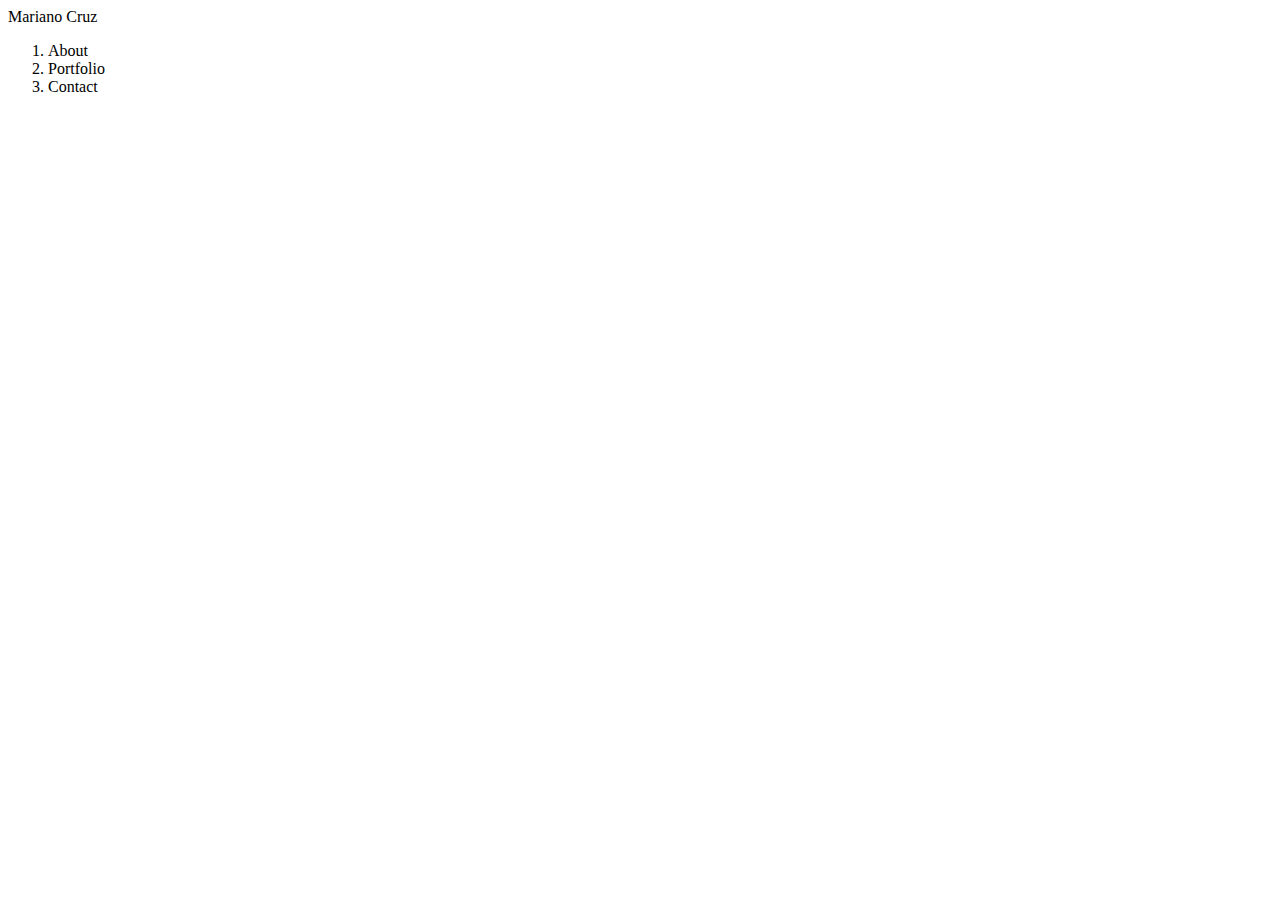
==== index.html @ 029cffce "Made some changes to the index" ====
<!DOCTYPE html>
<html lang="en">
<head>
    <meta charset="UTF-8">
    <meta name="viewport" content="width=device-width, initial-scale=1.0">
    <meta http-equiv="X-UA-Compatible" content="ie=edge">
    <link rel="stylesheet" type="text/css" href="assets/css/style.css">
    <title>Document</title>
</head>
<body>
    <header>Mariano Cruz</header>
    <ol>
        <li>About</li>
        <li>Portfolio</li>
        <li>Contact</li>
    </ol>
</body>
</html>
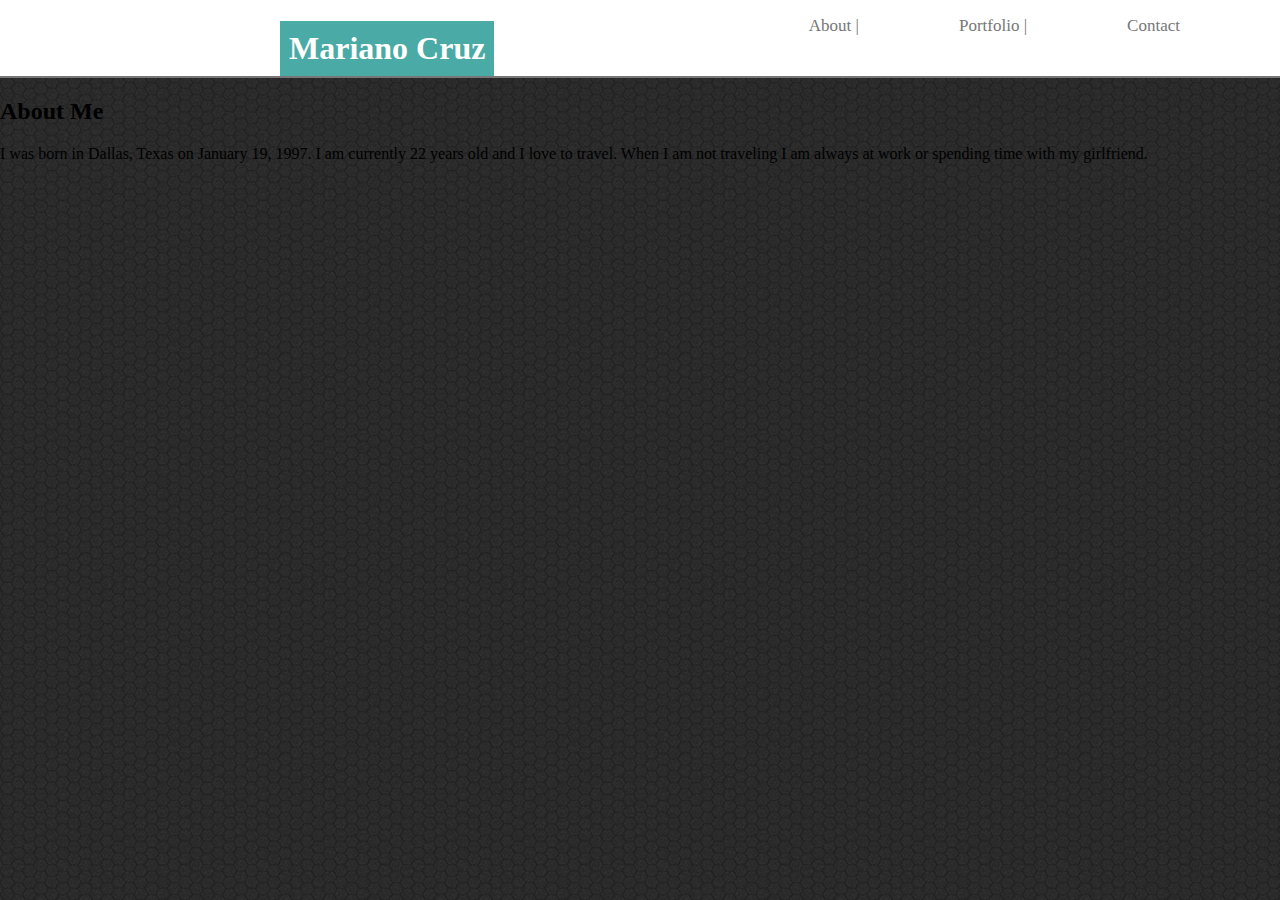
==== commit 57524b90: "Added header, and a background image" ====
--- a/index.html
+++ b/index.html
@@ -5,14 +5,29 @@
     <meta name="viewport" content="width=device-width, initial-scale=1.0">
     <meta http-equiv="X-UA-Compatible" content="ie=edge">
     <link rel="stylesheet" type="text/css" href="assets/css/style.css">
-    <title>Document</title>
+    <title>My Portfolio</title>
 </head>
 <body>
-    <header>Mariano Cruz</header>
-    <ol>
-        <li>About</li>
-        <li>Portfolio</li>
-        <li>Contact</li>
-    </ol>
+    <header>
+        <h1 class="logo">Mariano Cruz</h1>
+        <div class="top-nav">
+            <ul>
+                <li><a href="#">Contact  </a></li>
+                <li><a href="#">Portfolio        |</a></li>
+                <li><a href="#">About | </a></li>
+            </ul>
+        </div>
+    </header>
+
+    <h2>About Me</h2>
+    <section>
+    <div class="center-background">
+    </div>
+    <p>I was born in Dallas, Texas on January 19, 1997. I am currently 22 years old and I love to travel.
+        When I am not traveling I am always at work or spending time with my girlfriend.  
+
+    </p>
+    </section>
+
 </body>
 </html>--- a/assets/css/style.css
+++ b/assets/css/style.css
@@ -0,0 +1,39 @@
+body {
+    background-image: url(/images/dark-honeycomb.png);
+    margin: 0;
+}
+
+
+.logo {
+    position: fixed;
+    float: left;
+    background: #4aaaa5;
+    margin-left: 280px;
+    padding: 9px;
+    color: white;
+    font-size: 2em;
+    text-align: center;
+    font-family: Georgia, 'Times New Roman', Times, serif;
+}
+
+.top-nav {
+    overflow: hidden;
+    background: white;
+    border-bottom: 2px solid #777777;
+}
+
+li {
+    float: right;
+    color: #777777;
+    padding-right: 100px;
+    padding-bottom: 40px;
+    display: inline;
+    font-size: 17px;
+    font-family: Georgia, 'Times New Roman', Times, serif;
+}
+
+a {
+    color: inherit;
+    text-decoration: none;
+}
+
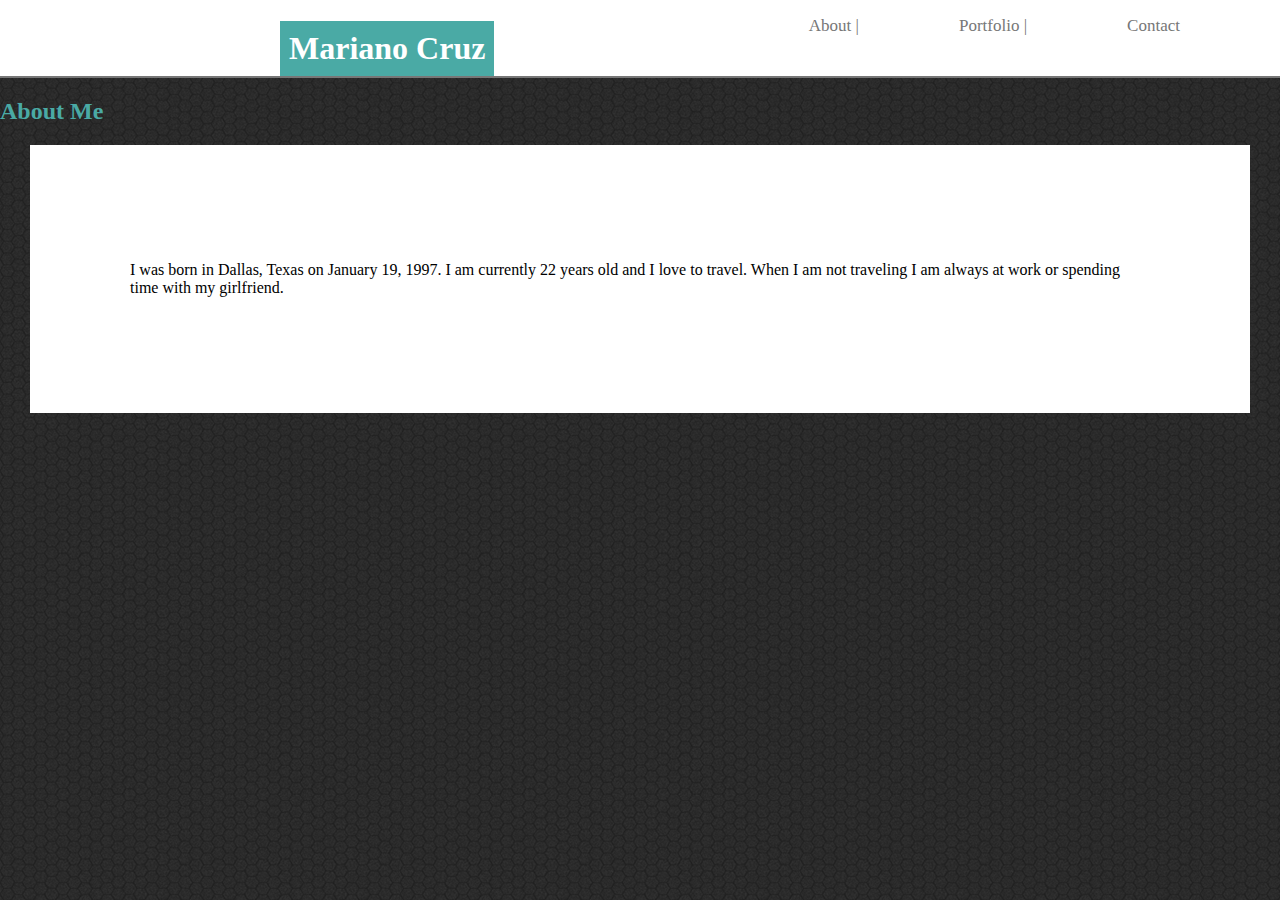
==== commit 0856cdb4: "Added the center text box" ====
--- a/index.html
+++ b/index.html
@@ -21,12 +21,12 @@
 
     <h2>About Me</h2>
     <section>
-    <div class="center-background">
+    <div class="center-text">
+        <p>I was born in Dallas, Texas on January 19, 1997. I am currently 22 years old and I love to travel.
+                    When I am not traveling I am always at work or spending time with my girlfriend.  
+            
+         </p>
     </div>
-    <p>I was born in Dallas, Texas on January 19, 1997. I am currently 22 years old and I love to travel.
-        When I am not traveling I am always at work or spending time with my girlfriend.  
-
-    </p>
     </section>
 
 </body>
--- a/assets/css/style.css
+++ b/assets/css/style.css
@@ -37,3 +37,16 @@
     text-decoration: none;
 }
 
+h2 {
+    float: left;
+    color: #4aaaa5;
+    
+}
+
+.center-text {
+    float: left;
+    background-color: white;
+    padding: 100px;
+    margin-right: 30px;
+    margin-left: 30px;
+}
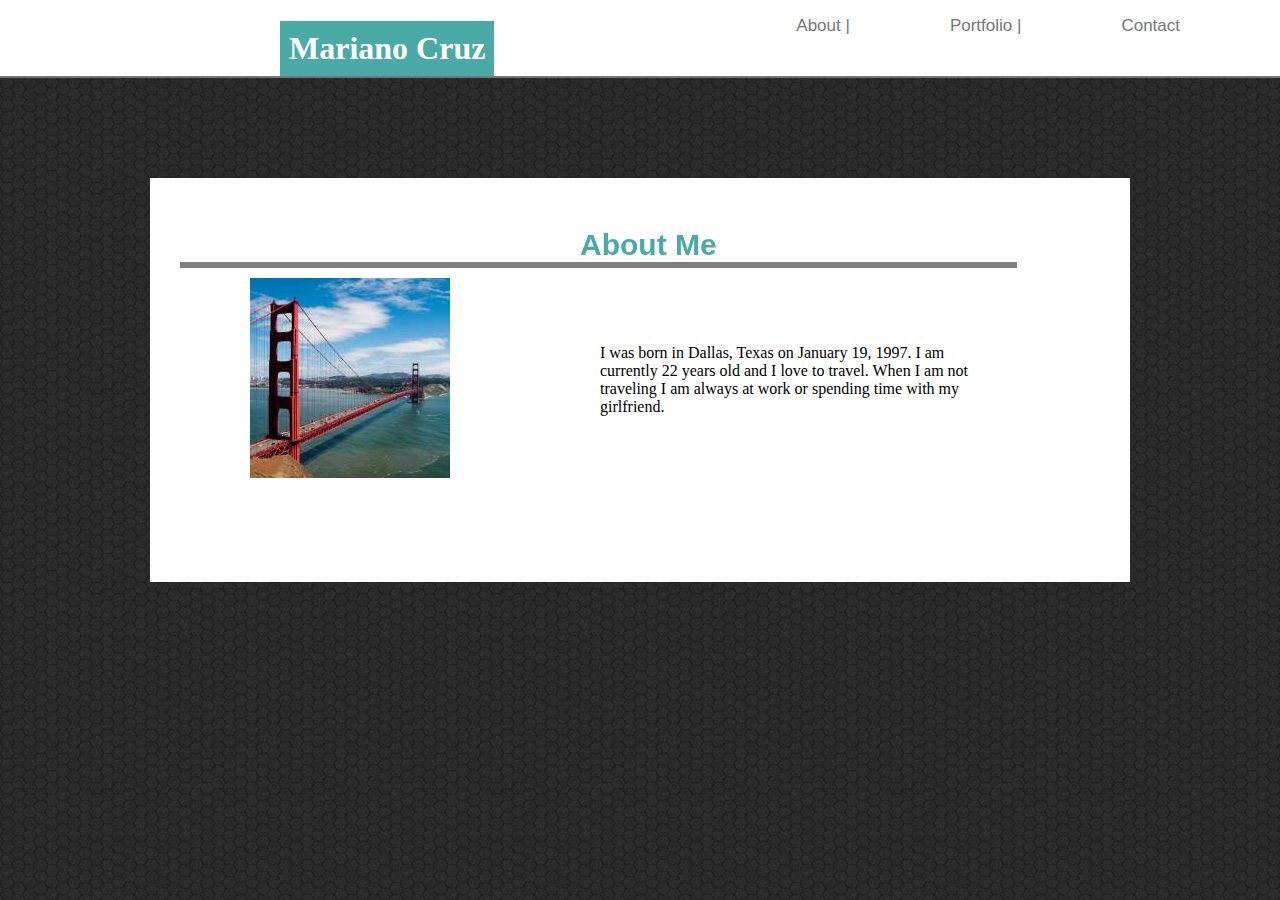
==== commit c9652c2c: "added footer and image" ====
--- a/index.html
+++ b/index.html
@@ -21,6 +21,12 @@
 
     <h2>About Me</h2>
     <section>
+        <div class="city-image">
+        <img src="images/City image.jpg">
+        </div>
+    </section>
+
+    <section>
     <div class="center-text">
         <p>I was born in Dallas, Texas on January 19, 1997. I am currently 22 years old and I love to travel.
                     When I am not traveling I am always at work or spending time with my girlfriend.  
@@ -29,5 +35,12 @@
     </div>
     </section>
 
+    <section>
+        <div class="page-footer">
+        <footer>
+            Copyright &copy;
+        </footer>
+        </div>
+    </section>
 </body>
 </html>--- a/assets/css/style.css
+++ b/assets/css/style.css
@@ -1,6 +1,7 @@
 body {
     background-image: url(/images/dark-honeycomb.png);
     margin: 0;
+    overflow: auto;
 }
 
 
@@ -29,7 +30,7 @@
     padding-bottom: 40px;
     display: inline;
     font-size: 17px;
-    font-family: Georgia, 'Times New Roman', Times, serif;
+    font-family: 'Arial', 'Helvetica Neue', Helvetica, sans-serif;
 }
 
 a {
@@ -39,14 +40,46 @@
 
 h2 {
     float: left;
+    position: fixed;
+    margin-left: 180px;
+    font-size: 30px;
     color: #4aaaa5;
-    
+    padding-left: 400px;
+    padding-right: 300px;
+    margin-top: 150px;
+    font-family: 'Arial', 'Helvetica Neue', Helvetica, sans-serif;
+    border-bottom: 6px solid grey;
 }
 
 .center-text {
     float: left;
     background-color: white;
-    padding: 100px;
-    margin-right: 30px;
-    margin-left: 30px;
+    padding: 150px;
+    margin-right: 150px;
+    margin-left: 150px;
+    margin-top: 100px;
 }
+
+p {
+    margin-left: 300px;
+}
+
+.city-image {
+    position: fixed;
+    float: left;
+    margin-left: 250px;
+    margin-top: 200px;
+}
+
+.page-footer {
+    position: fixed;
+    color: #777777;
+    overflow: hidden;
+    margin-top: 836px;
+    padding-left: 600px;
+    padding-right: 6000px;
+    padding-bottom: 40px;
+    background-color: #666666;
+    text-align: center;
+    border-top: 7px solid #4aaaa5;
+}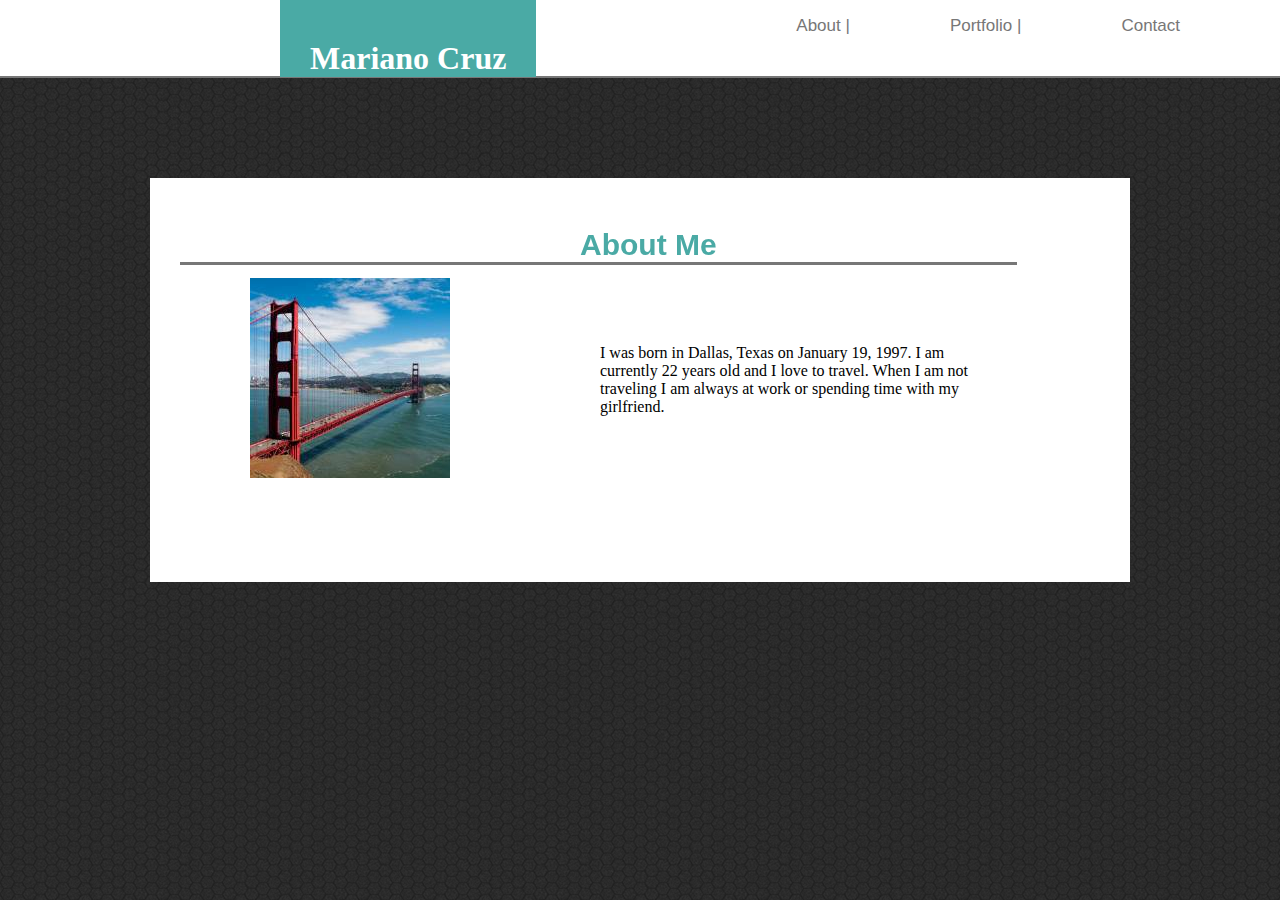
==== commit a5b4d1ee: "Added contact page and made some changes" ====
--- a/index.html
+++ b/index.html
@@ -5,6 +5,7 @@
     <meta name="viewport" content="width=device-width, initial-scale=1.0">
     <meta http-equiv="X-UA-Compatible" content="ie=edge">
     <link rel="stylesheet" type="text/css" href="assets/css/style.css">
+    <link rel="" type="text" href="contact.html">
     <title>My Portfolio</title>
 </head>
 <body>
@@ -13,13 +14,14 @@
         <div class="top-nav">
             <ul>
                 <li><a href="#">Contact  </a></li>
-                <li><a href="#">Portfolio        |</a></li>
+                <li><a href="#">Portfolio |</a></li>
                 <li><a href="#">About | </a></li>
             </ul>
         </div>
     </header>
 
     <h2>About Me</h2>
+
     <section>
         <div class="city-image">
         <img src="images/City image.jpg">
--- a/assets/css/style.css
+++ b/assets/css/style.css
@@ -1,5 +1,6 @@
 body {
     background-image: url(/images/dark-honeycomb.png);
+    height: 100%;
     margin: 0;
     overflow: auto;
 }
@@ -10,9 +11,12 @@
     float: left;
     background: #4aaaa5;
     margin-left: 280px;
-    padding: 9px;
+    margin-top: 0px;
+    padding-top: 40px;
+    padding-left: 30px;
+    padding-right: 30px;
     color: white;
-    font-size: 2em;
+    font-size: 32px;
     text-align: center;
     font-family: Georgia, 'Times New Roman', Times, serif;
 }
@@ -48,8 +52,9 @@
     padding-right: 300px;
     margin-top: 150px;
     font-family: 'Arial', 'Helvetica Neue', Helvetica, sans-serif;
-    border-bottom: 6px solid grey;
+    border-bottom: 3px solid #777777;
 }
+
 
 .center-text {
     float: left;
@@ -81,5 +86,5 @@
     padding-bottom: 40px;
     background-color: #666666;
     text-align: center;
-    border-top: 7px solid #4aaaa5;
-}+    border-top: 8px solid #4aaaa5;
+}
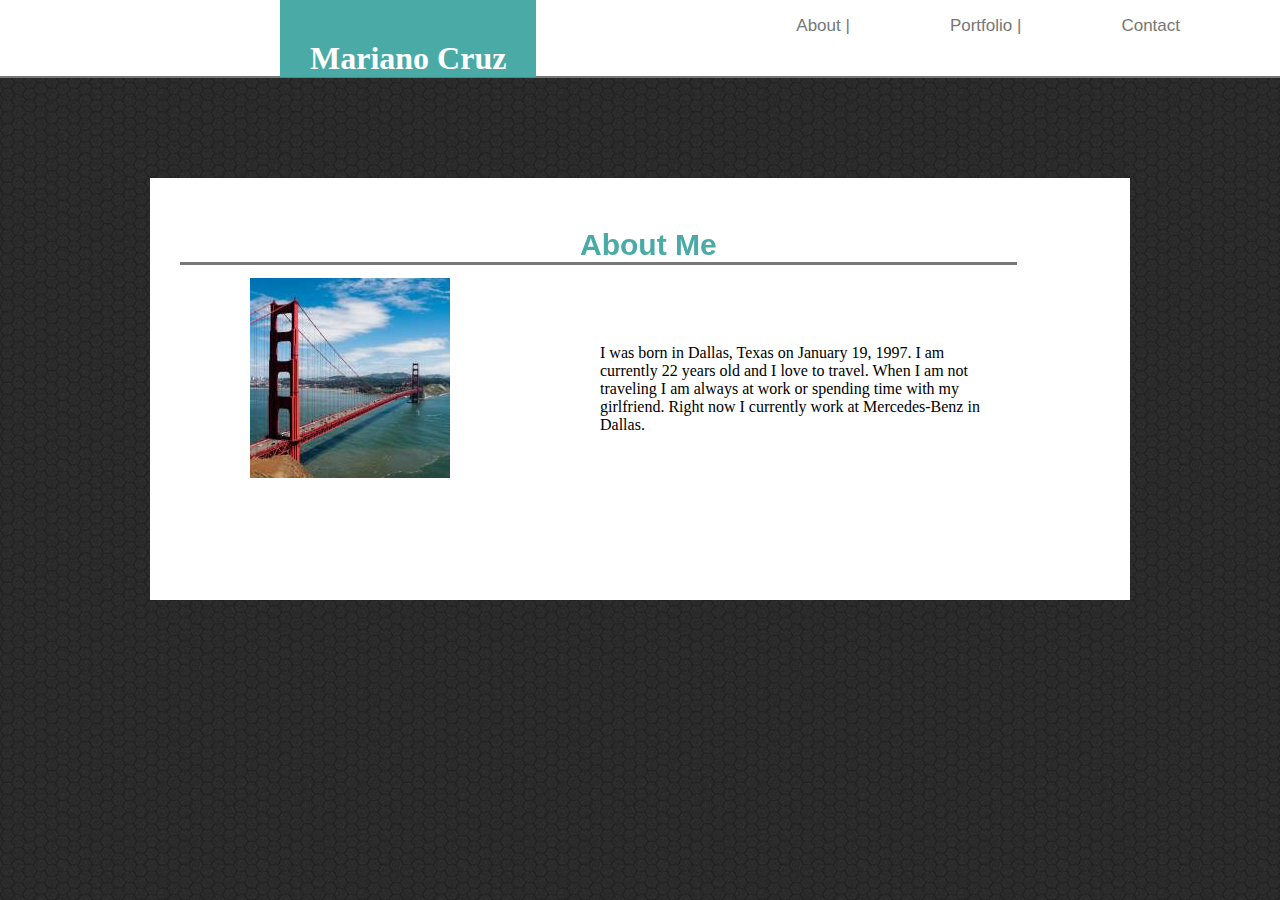
==== commit 07326786: "added new styles and fixed sticky footer" ====
--- a/index.html
+++ b/index.html
@@ -19,7 +19,7 @@
             </ul>
         </div>
     </header>
-
+    
     <h2>About Me</h2>
 
     <section>
@@ -32,7 +32,7 @@
     <div class="center-text">
         <p>I was born in Dallas, Texas on January 19, 1997. I am currently 22 years old and I love to travel.
                     When I am not traveling I am always at work or spending time with my girlfriend.  
-            
+                Right now I currently work at Mercedes-Benz in Dallas. 
          </p>
     </div>
     </section>
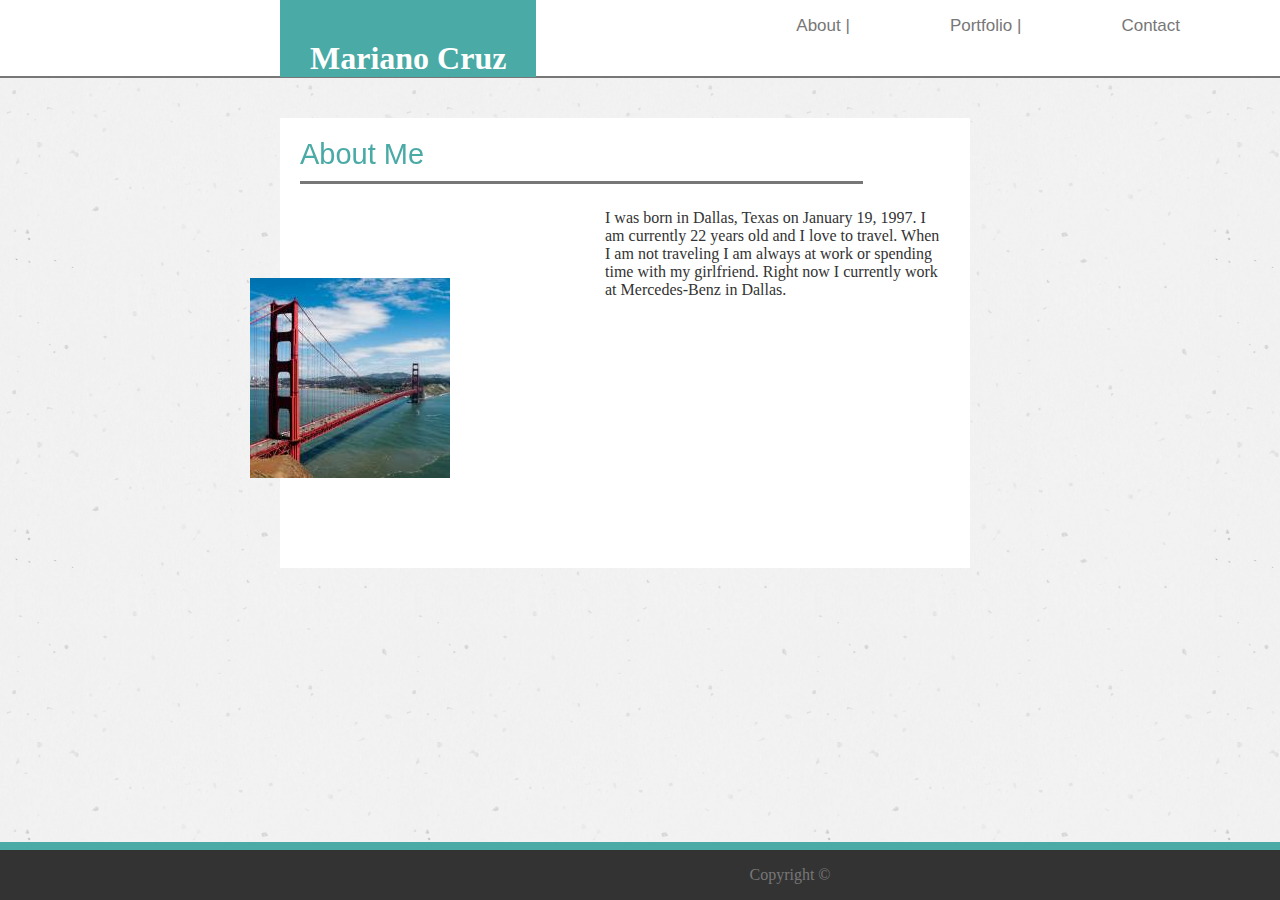
==== commit 7f12a9fc: "Fixed floats, box size, added forms, and fixed titles for the boxes" ====
--- a/index.html
+++ b/index.html
@@ -5,7 +5,6 @@
     <meta name="viewport" content="width=device-width, initial-scale=1.0">
     <meta http-equiv="X-UA-Compatible" content="ie=edge">
     <link rel="stylesheet" type="text/css" href="assets/css/style.css">
-    <link rel="" type="text" href="contact.html">
     <title>My Portfolio</title>
 </head>
 <body>
@@ -13,14 +12,18 @@
         <h1 class="logo">Mariano Cruz</h1>
         <div class="top-nav">
             <ul>
-                <li><a href="#">Contact  </a></li>
+                <li><a href="contact.html">Contact  </a></li>
                 <li><a href="#">Portfolio |</a></li>
                 <li><a href="#">About | </a></li>
             </ul>
         </div>
     </header>
     
-    <h2>About Me</h2>
+    <div class="clearfix">
+        <p class="boxtitle">
+            About Me
+        </p>
+    </div>
 
     <section>
         <div class="city-image">
@@ -38,11 +41,10 @@
     </section>
 
     <section>
-        <div class="page-footer">
-        <footer>
-            Copyright &copy;
-        </footer>
+        <div class="footer">
+            <p>Copyright &copy;</p>
         </div>
     </section>
+
 </body>
 </html>--- a/assets/css/style.css
+++ b/assets/css/style.css
@@ -1,5 +1,5 @@
 body {
-    background-image: url(/images/dark-honeycomb.png);
+    background-image: url(/images/vintage_speckles.png);
     height: 100%;
     margin: 0;
     overflow: auto;
@@ -19,6 +19,26 @@
     font-size: 32px;
     text-align: center;
     font-family: Georgia, 'Times New Roman', Times, serif;
+}
+
+.clearfix::after {
+    content: " ";
+    clear: both;
+    display: table;
+}
+
+.boxtitle {
+    position: fixed;
+    margin-left: 300px;
+    margin-top: 50px;
+    color: #4aaaa5;
+    font-size: 29px;
+    width: 44%;
+    padding: 10px 0px;
+    box-sizing: border-box;
+    border: none;
+    border-bottom: 3px solid #777777;
+    font-family: 'Arial', 'Helvetica Neue', Helvetica, sans-serif;
 }
 
 .top-nav {
@@ -45,12 +65,12 @@
 h2 {
     float: left;
     position: fixed;
-    margin-left: 180px;
     font-size: 30px;
     color: #4aaaa5;
-    padding-left: 400px;
-    padding-right: 300px;
-    margin-top: 150px;
+    padding-left: 0px;
+    padding-right: 800px;
+    margin-top: 145px;
+    margin-left: 250px;
     font-family: 'Arial', 'Helvetica Neue', Helvetica, sans-serif;
     border-bottom: 3px solid #777777;
 }
@@ -58,11 +78,13 @@
 
 .center-text {
     float: left;
+    width: 50%;
+    color: #333;
+    margin-left: 280px;
+    margin-top: 40px;
+    height: 300px;
+    padding: 75px 25px;
     background-color: white;
-    padding: 150px;
-    margin-right: 150px;
-    margin-left: 150px;
-    margin-top: 100px;
 }
 
 p {
@@ -76,15 +98,13 @@
     margin-top: 200px;
 }
 
-.page-footer {
+.footer {
     position: fixed;
+    left: 0;
+    bottom: 0;
+    width: 100%;
+    background-color: #333;
+    text-align: center;
     color: #777777;
-    overflow: hidden;
-    margin-top: 836px;
-    padding-left: 600px;
-    padding-right: 6000px;
-    padding-bottom: 40px;
-    background-color: #666666;
-    text-align: center;
     border-top: 8px solid #4aaaa5;
-}
+}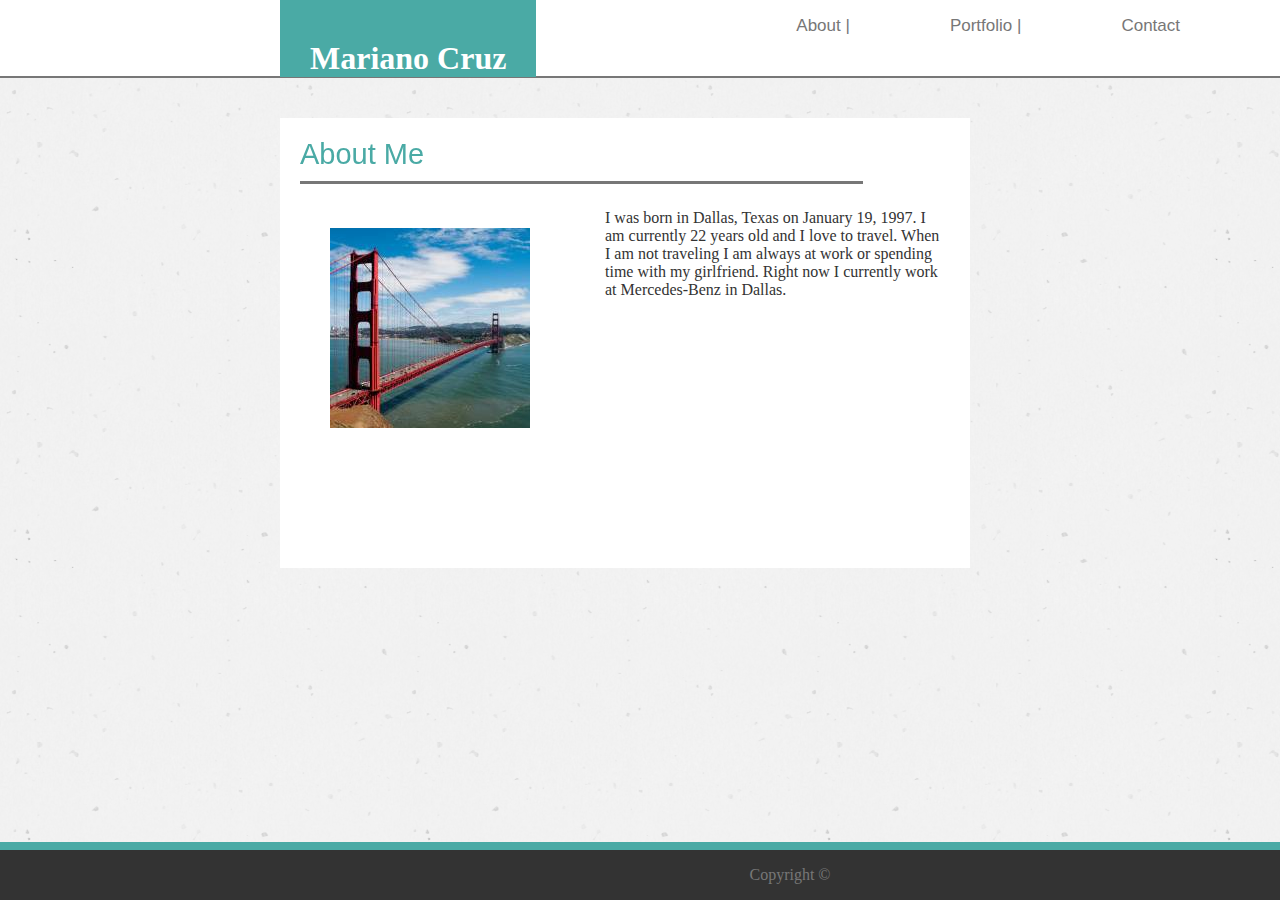
==== commit 339f34db: "added portfolio page" ====
--- a/index.html
+++ b/index.html
@@ -13,7 +13,7 @@
         <div class="top-nav">
             <ul>
                 <li><a href="contact.html">Contact  </a></li>
-                <li><a href="#">Portfolio |</a></li>
+                <li><a href="portfolio.html">Portfolio |</a></li>
                 <li><a href="#">About | </a></li>
             </ul>
         </div>
--- a/assets/css/style.css
+++ b/assets/css/style.css
@@ -8,7 +8,6 @@
 
 .logo {
     position: fixed;
-    float: left;
     background: #4aaaa5;
     margin-left: 280px;
     margin-top: 0px;
@@ -94,8 +93,8 @@
 .city-image {
     position: fixed;
     float: left;
-    margin-left: 250px;
-    margin-top: 200px;
+    margin-left: 330px;
+    margin-top: 150px;
 }
 
 .footer {
